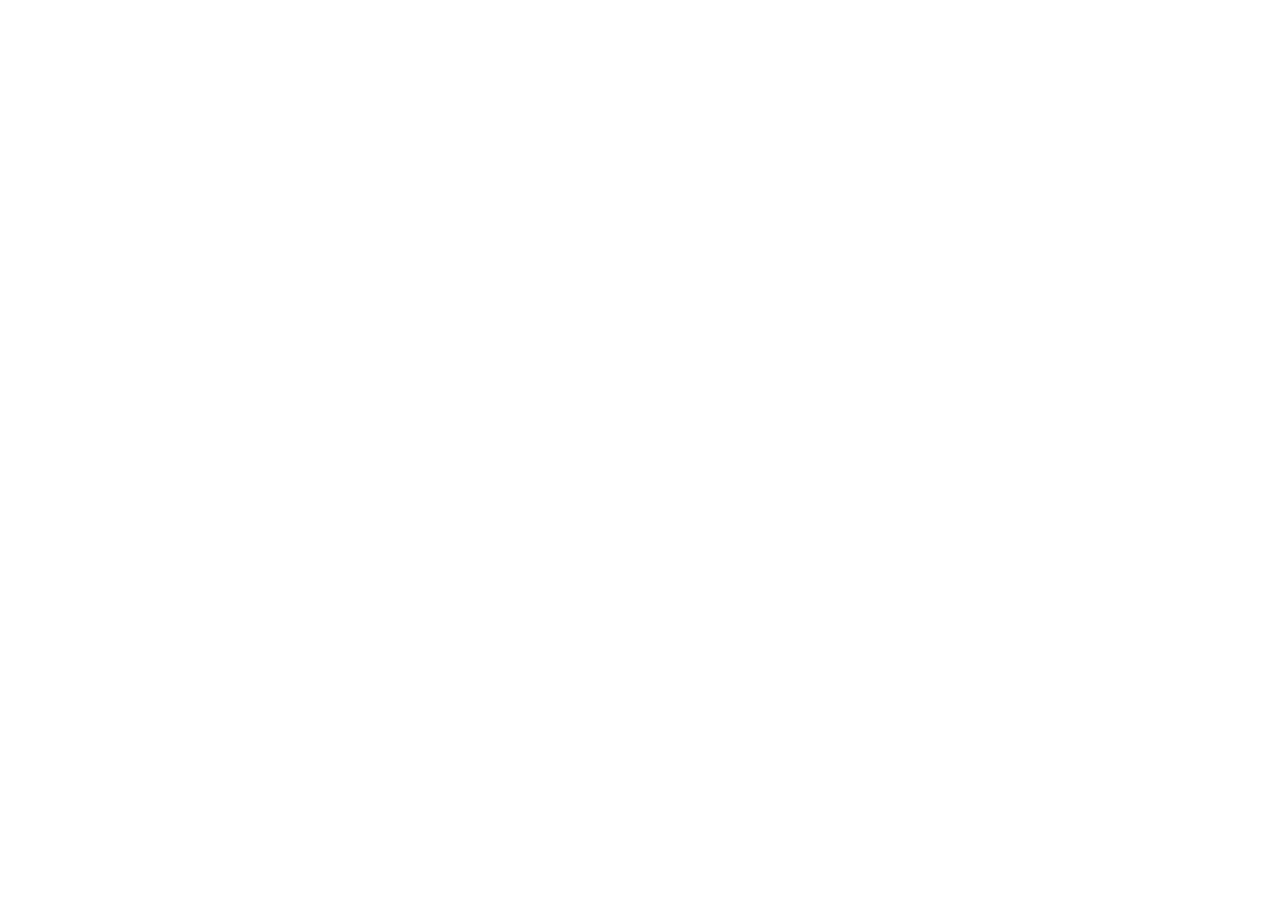
==== Project Development Phase/Sprint 1/index.html @ cf32837e "Create index.html" ====
<!DOCTYPE html>
<html lang="en" style="height: 100%; margin: 0;">
	<head>
		<meta charset="UTF-8" />
		<meta name="description" content="The Home Page after Logged In" />
		<meta name="viewport" content="width=device-width, initial-scale=1.0" />
		<title>IOT Based Safety Gadget for Child Safety Monitoring and Notification</title>
        <script src="./localforage.js"></script>
		<script>
			if (window.location.hostname !== "localhost") {
				if (location.protocol !== "https:") {
					location.replace(
						`https:${location.href.substring(
							location.protocol.length
						)}`
					)
				}
			}

			async function check() {
                let data = localforage.getItem("userData")
                if (data == null) {
                    window.location.href = "/login"
                }
            }
            check()
		</script>
	</head>
	<body
		style="
			height: 100%;
			margin: 0;
			font-weight: 300;
			font-family: -apple-system, BlinkMacSystemFont, 'Segoe UI', Roboto,
				Oxygen, Ubuntu, Cantarell, 'Open Sans', 'Helvetica Neue',
				sans-serif;
		"
	>
		<div
			class="wrapper"
			style="
				height: 90%;
				display: flex;
				flex-direction: column;
				align-items: center;
				justify-content: center;
                text-align: center;
			"
		>
			<div
				class="details"
				style="
					display: flex;
					flex-direction: column;
					align-items: center;
					gap: 20px;
					padding: 1rem;
					border-radius: 5px;
					box-shadow: 0 0 8px 0px #44444444;
                    max-width: 80%;
				"
			>
				<h1 class="name" style="margin: 0"></h1>
				<div
					class="imageContainer"
					style="padding: 10px; height: 10rem; width: 10rem"
				>
					<img class="image" alt="profile picture" />
				</div>
				<h2 class="email" style="margin: 0"></h2>

                <a style="text-decoration: none;text-align: center;font-size: 1.2rem;color: #0070f3;font-weight: 400;" href="./dashboard">Go to Dashboard ↗</a>
			</div>
		</div>
		<script>
			async function main() {
                let name = document.querySelector(".name")
                let image = document.querySelector(".image")
                let email = document.querySelector(".email")
                let userData = await localforage.getItem("userData")
                if(userData == null) {
                    window.location.href = "/login"
                }
                name.innerHTML = `Welcome ${userData.firstName} ${userData.lastName}!`
                image.src = userData.profilePic
                email.innerHTML = `Your email is: <a style="text-decoration: none;color: #0072B5;" href="mailto:${userData.email}">${userData.email}</a>`
            }
            main()
		</script>
	</body>
</html>
Footer
©
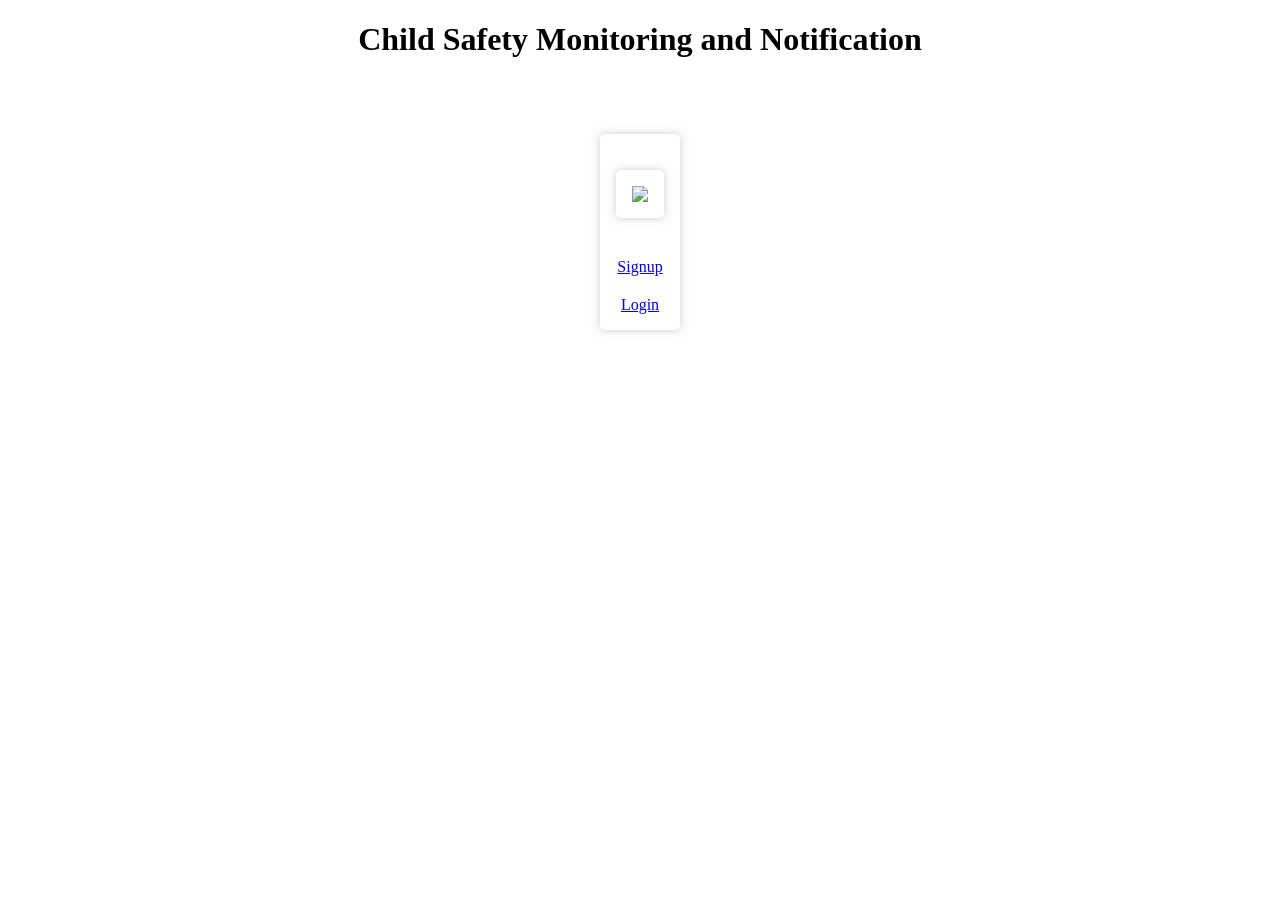
==== commit 376c6e38: "Create index.html" ====
--- a/Project Development Phase/Sprint 1/index.html
+++ b/Project Development Phase/Sprint 1/index.html
@@ -5,37 +5,14 @@
 		<meta name="description" content="The Home Page after Logged In" />
 		<meta name="viewport" content="width=device-width, initial-scale=1.0" />
 		<title>IOT Based Safety Gadget for Child Safety Monitoring and Notification</title>
-        <script src="./localforage.js"></script>
-		<script>
-			if (window.location.hostname !== "localhost") {
-				if (location.protocol !== "https:") {
-					location.replace(
-						`https:${location.href.substring(
-							location.protocol.length
-						)}`
-					)
-				}
-			}
-
-			async function check() {
-                let data = localforage.getItem("userData")
-                if (data == null) {
-                    window.location.href = "/login"
-                }
-            }
-            check()
-		</script>
 	</head>
 	<body
-		style="
-			height: 100%;
-			margin: 0;
-			font-weight: 300;
-			font-family: -apple-system, BlinkMacSystemFont, 'Segoe UI', Roboto,
-				Oxygen, Ubuntu, Cantarell, 'Open Sans', 'Helvetica Neue',
-				sans-serif;
-		"
-	>
+	style="
+    background-image: url('backg.jpg');
+    background-repeat: no-repeat;
+    object-fit: fill;">
+	<h1 style="text-align:center">Child Safety Monitoring and Notification</h1>
+		<br><br><br>
 		<div
 			class="wrapper"
 			style="
@@ -62,32 +39,24 @@
 			>
 				<h1 class="name" style="margin: 0"></h1>
 				<div
-					class="imageContainer"
-					style="padding: 10px; height: 10rem; width: 10rem"
-				>
-					<img class="image" alt="profile picture" />
+				style="
+				display: flex;
+				flex-direction: column;
+				align-items: center;
+				gap: 20px;
+				padding: 1rem;
+				border-radius: 5px;
+				box-shadow: 0 0 8px 0px #44444444;
+				max-width: 80%;
+			">
+					<img src="family-icon.png">
+
 				</div>
 				<h2 class="email" style="margin: 0"></h2>
-
-                <a style="text-decoration: none;text-align: center;font-size: 1.2rem;color: #0070f3;font-weight: 400;" href="./dashboard">Go to Dashboard ↗</a>
+				<a href="signup.html">Signup</a>
+				<a href="login.html">Login</a>
+				
 			</div>
 		</div>
-		<script>
-			async function main() {
-                let name = document.querySelector(".name")
-                let image = document.querySelector(".image")
-                let email = document.querySelector(".email")
-                let userData = await localforage.getItem("userData")
-                if(userData == null) {
-                    window.location.href = "/login"
-                }
-                name.innerHTML = `Welcome ${userData.firstName} ${userData.lastName}!`
-                image.src = userData.profilePic
-                email.innerHTML = `Your email is: <a style="text-decoration: none;color: #0072B5;" href="mailto:${userData.email}">${userData.email}</a>`
-            }
-            main()
-		</script>
 	</body>
 </html>
-Footer
-©
